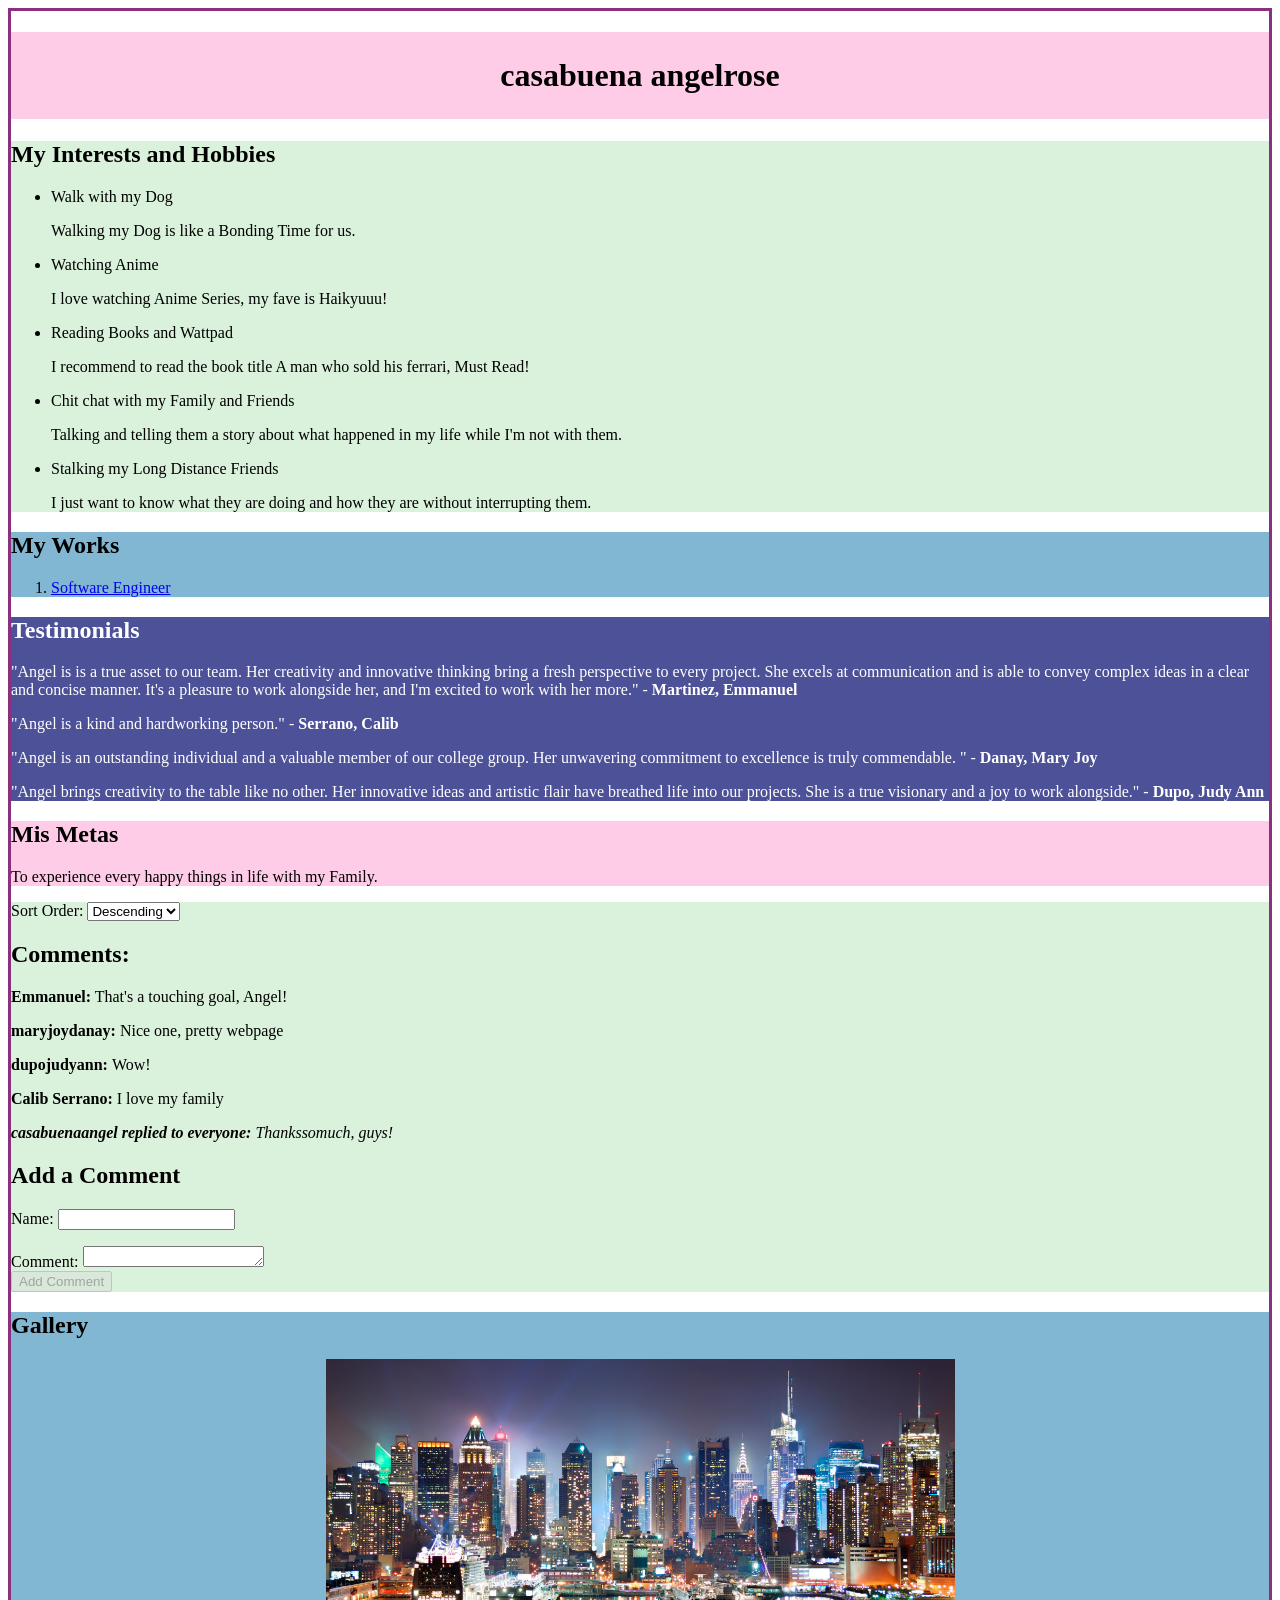
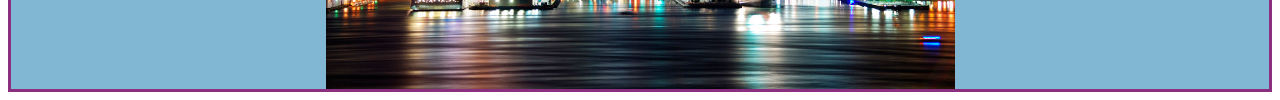
==== casabuena_angelrose/casabuena_angelrose.html @ cdda37fb "Add casabuena file" ====
<!DOCTYPE html>
<html>
	<head>
		<div class="everything">
		<title>casabuena_angelrose Page</title>
		<link href = "style.css" rel = "stylesheet"/>
	</head>
	<body>
		<div>
			<h1 class="name">casabuena angelrose</h1>
		</div>
		<div class="info"> 
			<h2>My Interests and Hobbies</h2>
			<ul>
			
			<li>Walk with my Dog
				   <p>Walking my Dog is like a Bonding Time for us.</p>
			   </li>
			<li>Watching Anime
				   <p>I love watching Anime Series, 
					my fave is Haikyuuu!</p>
			   </li>
			<li>Reading Books and Wattpad
				   <p>I recommend to read the book title 
					A man who sold his ferrari, Must Read!</p>  
			   </li>
			<li>Chit chat with my Family and Friends
				   <p>Talking and telling them a story about what 
					happened in my life while I'm not with them.</p>  
			   </li>
			<li>Stalking my Long Distance Friends
				   <p>I just want to know what they are doing and how they 
					are without interrupting them.</p>  
			   </li>
			  <ul>
		</div>
		
		<div class="work">
			<h2>My Works</h2>
			<ol>
				<li>
					<a href = ".myworks.html" target="blank">
						Software Engineer</a>
			  </li>
			</ol>
		</div>

		<div class="testi">
			<h2>Testimonials</h2>
			<p> "Angel is is a true asset to our team. Her creativity and
				innovative thinking bring a fresh perspective 
				to every project. She excels at communication and is 
				able to convey complex ideas in a clear and concise manner.
				It's a pleasure to work alongside her, 
				and I'm excited to work with her more." 
				- <strong> Martinez, Emmanuel</strong></p>
		
            <p> "Angel is a kind and hardworking person." 
				- <strong> Serrano, Calib </strong></p>

            <p>"Angel is an outstanding individual and a valuable 
				member of our college group. Her unwavering commitment
				to excellence is truly commendable. " 
				- <strong>Danay, Mary Joy </strong></p>

            <p>"Angel brings creativity to the table like no other. 
				Her innovative ideas and artistic flair have breathed 
				life into our projects. She is a true visionary 
				and a joy to work alongside." 
				- <strong>Dupo, Judy Ann </strong></p>		
		</div>

		<div class="goal">
			<h2>Mis Metas</h2>
			<p>To experience every happy things in life with my Family.</p>
		</div>
	
		<div>
        <form>
            <div class="comment">
			<label for="sortOrder">Sort Order:</label>
			<select id="sortOrder" onchange="sortComments()">
				<option value="desc">Descending</option>
				<option value="asc">Ascending</option>
			</select>
			<p id="comment_section"></p>
			<h2>Comments:</h2>
			<p><strong>Emmanuel:</strong> That's a touching goal, Angel!</p>
			<p><strong>maryjoydanay:</strong> Nice one, pretty webpage</p>
			<p><strong>dupojudyann: </strong>Wow!</p>
			<p><strong>Calib Serrano:</strong> I love my family</p>
			<p><em><strong>casabuenaangel replied to everyone:</strong> 
				Thankssomuch, guys!</em></p>

            <p id="comment_id">
                <h2>Add a Comment</h2>
                <label for="name">Name:</label>
                <input type="text" 
                	id="name" 
                	name="name" 
					oninput="enableCommentButton()" 
					required>
				</p>

                <label for="comment">Comment:</label>
                <textarea id="comment" 
					name="comment" 
					rows="1" 
					cols="20" 
					oninput="enableCommentButton()" 
					required></textarea>
			<div>
                <button id="comment_button" 
					type="submit" 
					disabled>
					Add Comment</button>
			</div>
            </div>
        </form>     
        </div>

			<div class="gallery">
				<h2>Gallery</h2>
				<img
					src ="building.jpg"
					alt ="Building with Lights" 
					class = "center"/>
			</div>

	<script src="script.js"></script>

	</body>
</div>
</html>
---- casabuena_angelrose/style.css ----
img{
	display: block;
 	margin-left: auto;
 	margin-right: auto;
 	width: 50%;
 	height: 50%;
}

div.everything{
	border-style: double;
	border-color: #8a307f;
	border-style: solid;
}

h1.name{
  color: black;
  text-align: center;
  padding: 25px;
  background-color: #ffcce7;
}

div.info{
	color: black;
	border-color: darkviolet;
	background-color: #daf2dc;
}

div.work{
	color: black;
	background-color: #81b7d2;
}

div.testi{
	color: white;
	background-color: #4d5198;
}

div.goal{
	color: black;
	background-color: #ffcce7;
}

div.comment{
	color: black;
	background-color: #daf2dc;
}

div.gallery{
	color: black;
	background-color: #81b7d2;
}
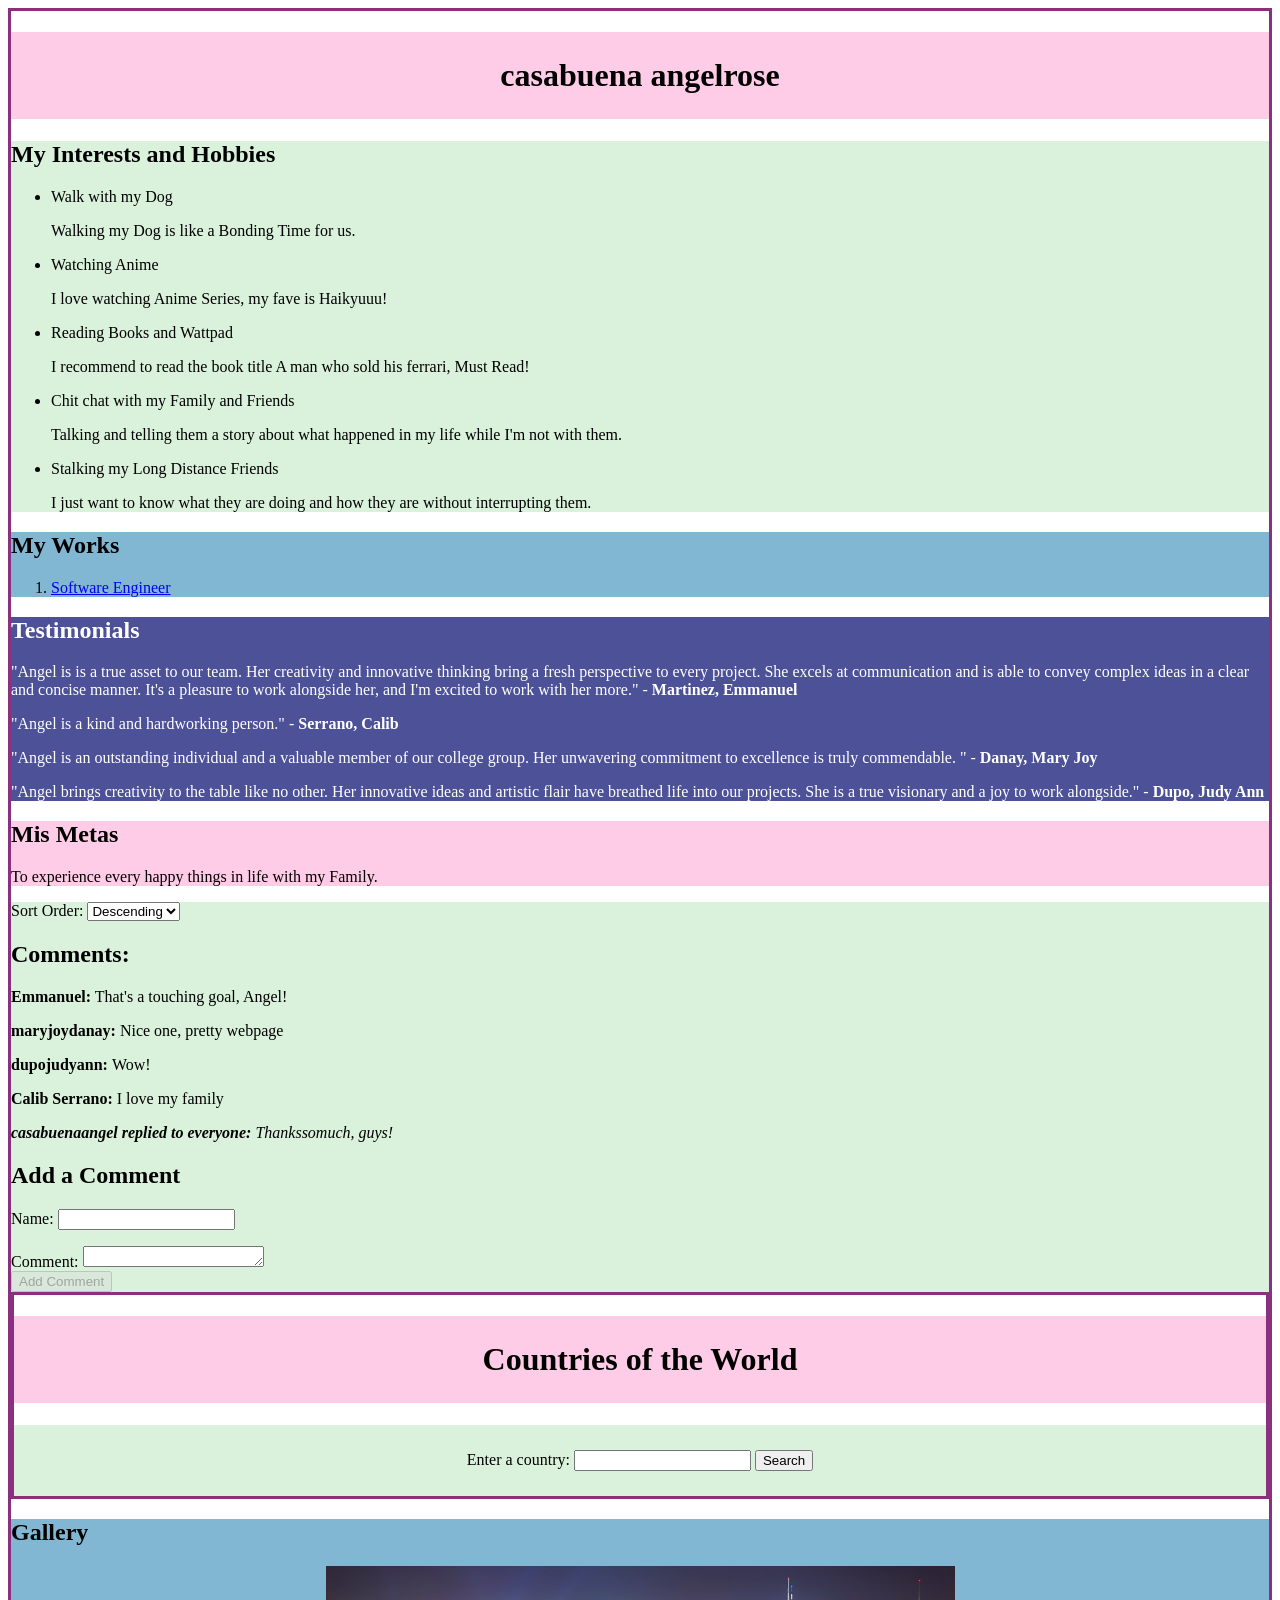
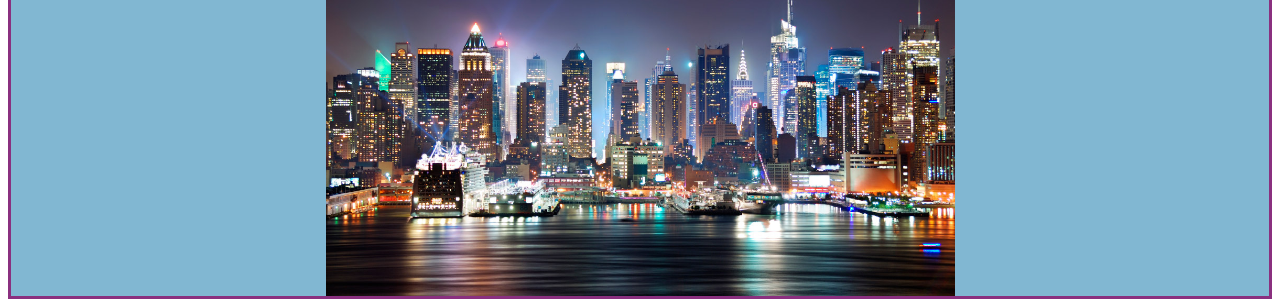
==== commit 55122fd9: "Add files" ====
--- a/casabuena_angelrose/casabuena_angelrose.html
+++ b/casabuena_angelrose/casabuena_angelrose.html
@@ -119,13 +119,31 @@
         </form>     
         </div>
 
-			<div class="gallery">
-				<h2>Gallery</h2>
-				<img
-					src ="building.jpg"
-					alt ="Building with Lights" 
-					class = "center"/>
+		<div class="all">
+			<h1 class="title">Countries of the World</h1>
+
+			<div class="search">
+			<label for="search_input">Enter a country: </label>
+				<input type="text" id="search_input">
+				<button onclick="searchCountry()">Search</button>
 			</div>
+
+			<div class="country-details">
+				<div id="country_details"></div>
+			</div>
+
+			<div class="other-countries">
+				<div id="other_countries"></div>
+			</div>
+		</div>
+
+		<div class="gallery">
+			<h2>Gallery</h2>
+			<img
+				src ="building.jpg"
+				alt ="Building with Lights" 
+				class = "center"/>
+		</div>
 
 	<script src="script.js"></script>
 
--- a/casabuena_angelrose/style.css
+++ b/casabuena_angelrose/style.css
@@ -48,4 +48,36 @@
 div.gallery{
 	color: black;
 	background-color: #81b7d2;
+}
+
+div.all{
+	border-style: double;
+	border-color: #8a307f;
+	border-style: solid;
+}
+
+h1.title{
+	color: black;
+	text-align: center;
+	padding: 25px;
+	background-color: #ffcce7;
+}
+
+div.search{
+	color: black;
+	text-align: center;
+	padding: 25px;
+	background-color: #daf2dc;
+}
+
+div.country-details{
+	color: black;
+	text-align: center;
+	background-color: #81b7d2;
+}
+
+div.other-countries{
+	color: white;
+	text-align: center;
+	background-color: #4d5198;
 }
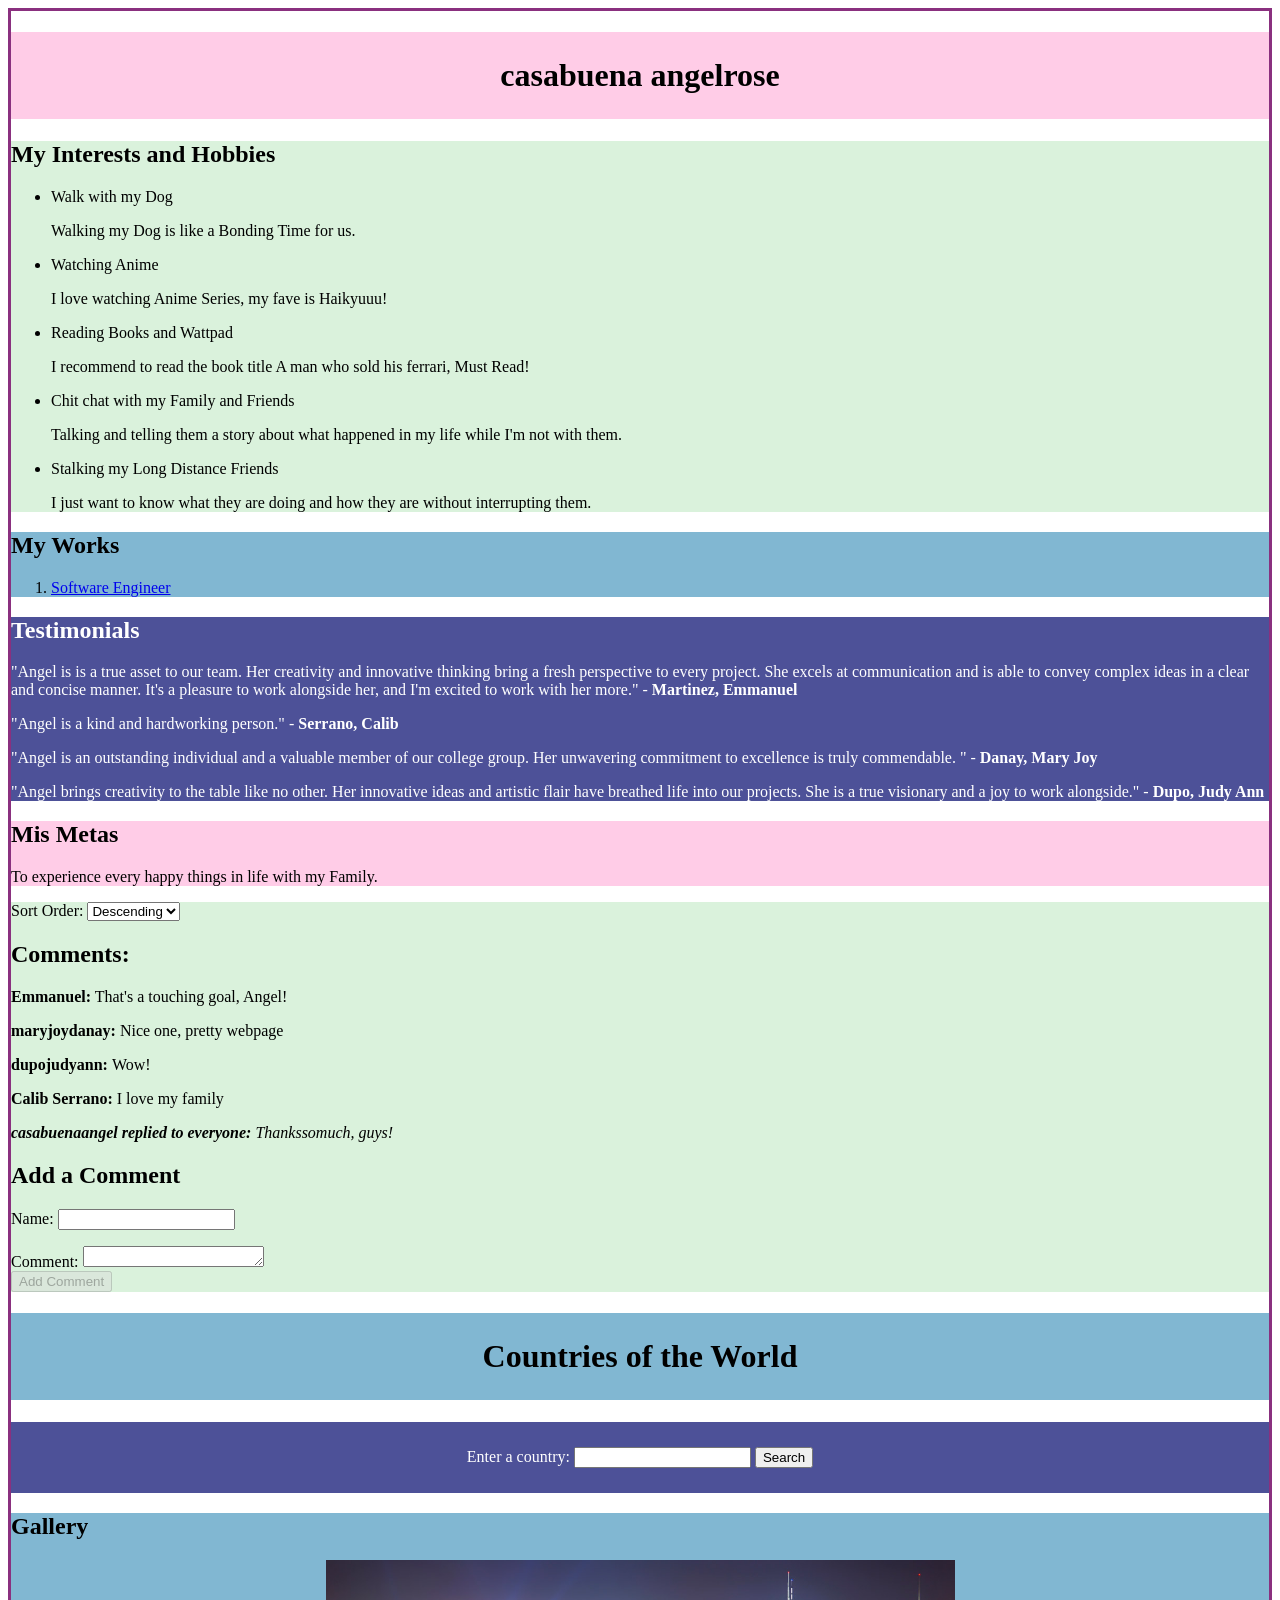
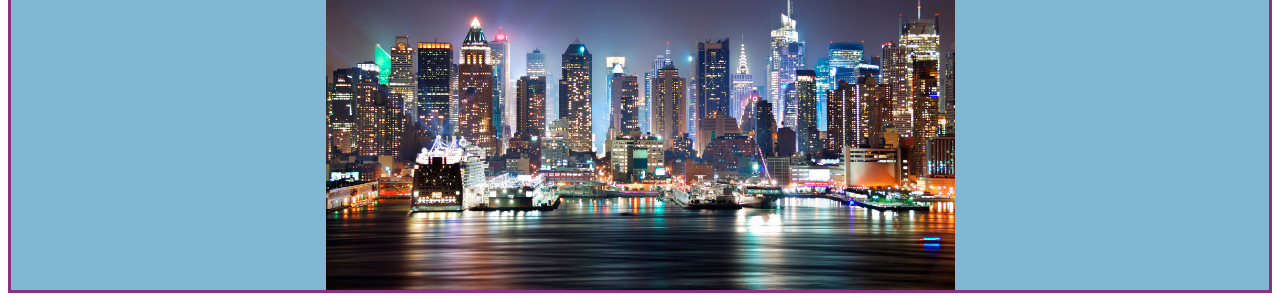
==== commit 224c8761: "Add edit file" ====
--- a/casabuena_angelrose/casabuena_angelrose.html
+++ b/casabuena_angelrose/casabuena_angelrose.html
@@ -119,7 +119,7 @@
         </form>     
         </div>
 
-		<div class="all">
+		<div>
 			<h1 class="title">Countries of the World</h1>
 
 			<div class="search">
--- a/casabuena_angelrose/style.css
+++ b/casabuena_angelrose/style.css
@@ -50,34 +50,28 @@
 	background-color: #81b7d2;
 }
 
-div.all{
-	border-style: double;
-	border-color: #8a307f;
-	border-style: solid;
-}
-
 h1.title{
 	color: black;
 	text-align: center;
 	padding: 25px;
-	background-color: #ffcce7;
+	background-color: #81b7d2;
 }
 
 div.search{
-	color: black;
+	color: white;
 	text-align: center;
 	padding: 25px;
-	background-color: #daf2dc;
+	background-color: #4d5198;
 }
 
 div.country-details{
 	color: black;
 	text-align: center;
-	background-color: #81b7d2;
+	background-color: #ffcce7;
 }
 
 div.other-countries{
-	color: white;
+	color: black;
 	text-align: center;
-	background-color: #4d5198;
+	background-color: #daf2dc;
 }
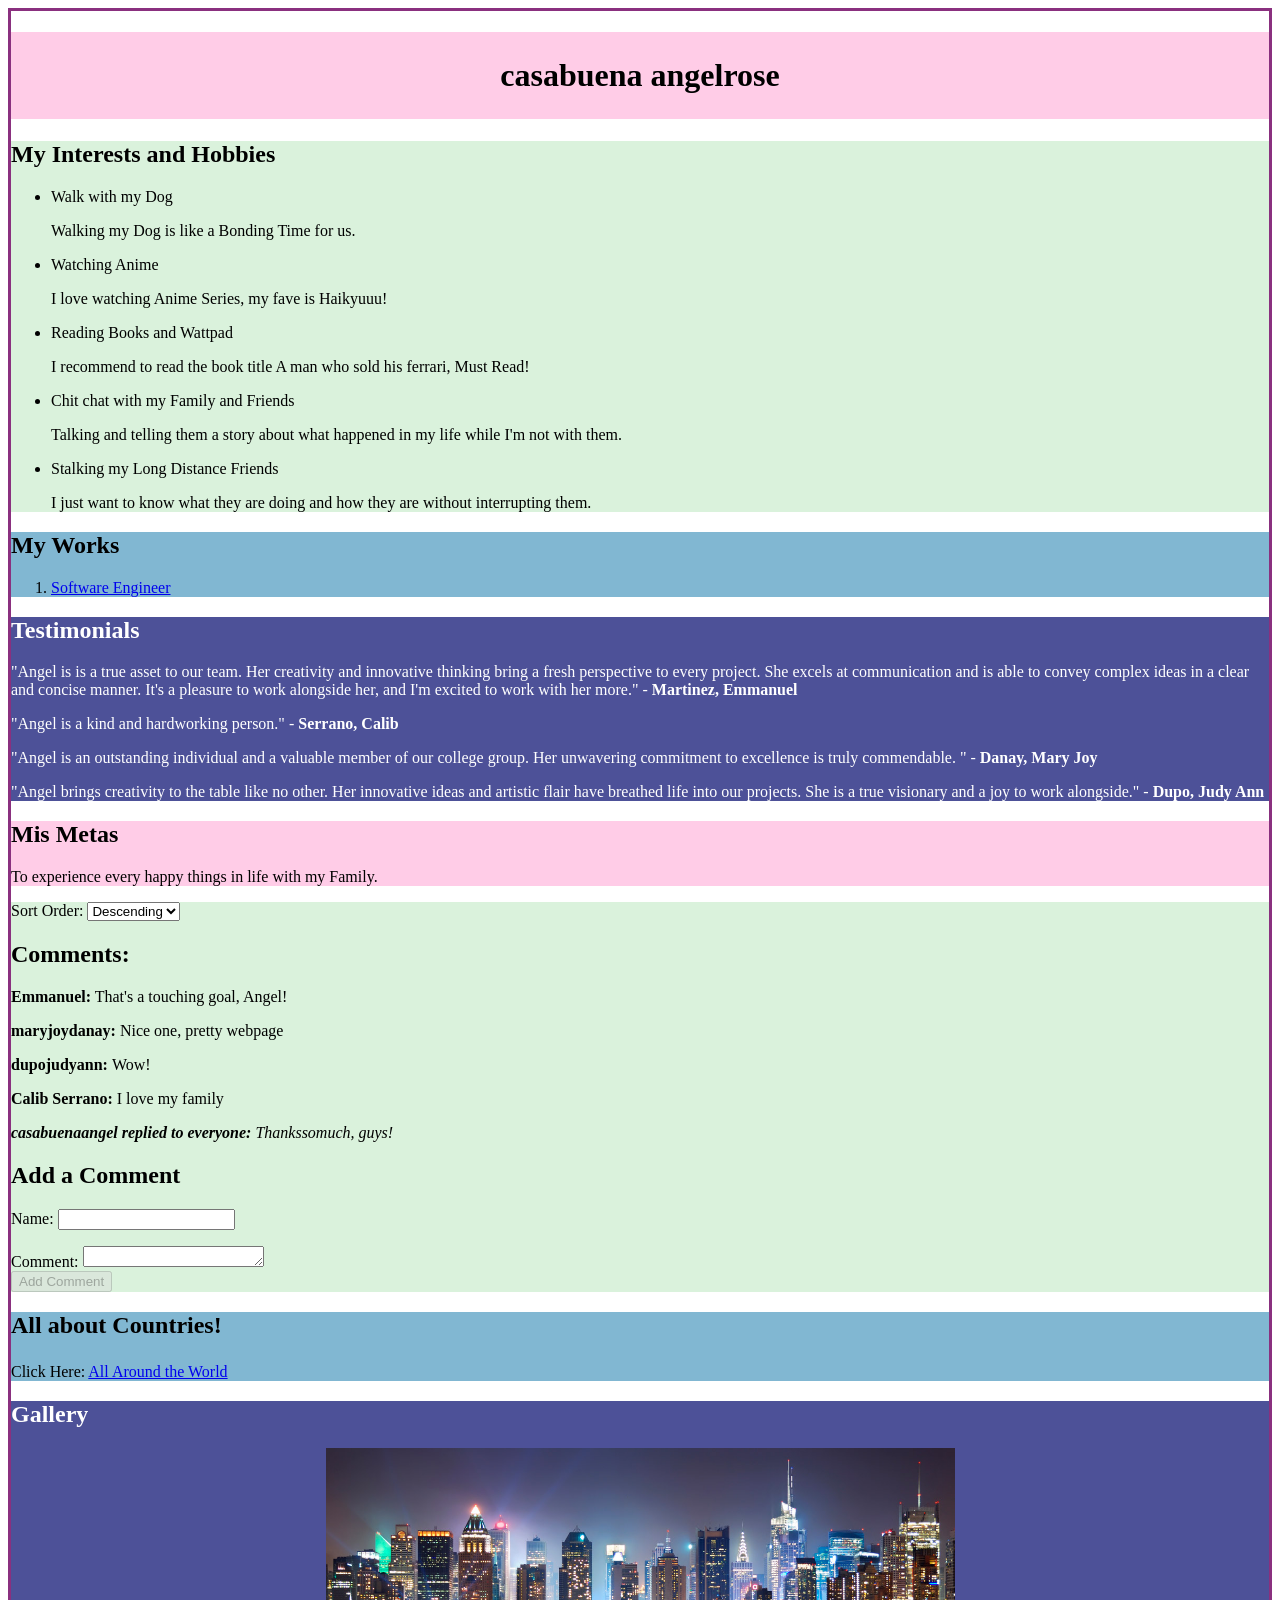
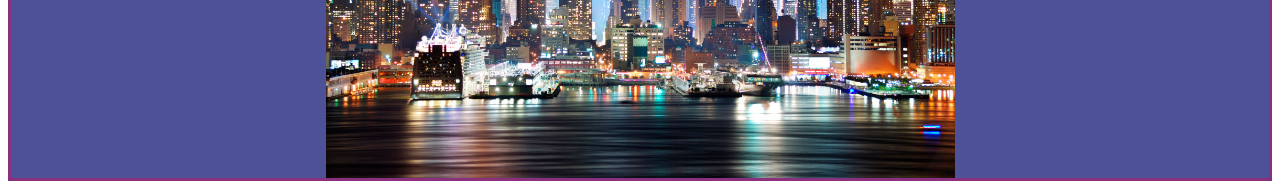
==== commit a935498e: "Modify File" ====
--- a/casabuena_angelrose/casabuena_angelrose.html
+++ b/casabuena_angelrose/casabuena_angelrose.html
@@ -119,22 +119,11 @@
         </form>     
         </div>
 
-		<div>
-			<h1 class="title">Countries of the World</h1>
-
-			<div class="search">
-			<label for="search_input">Enter a country: </label>
-				<input type="text" id="search_input">
-				<button onclick="searchCountry()">Search</button>
-			</div>
-
-			<div class="country-details">
-				<div id="country_details"></div>
-			</div>
-
-			<div class="other-countries">
-				<div id="other_countries"></div>
-			</div>
+		<div class="country">
+			<p><h2>All about Countries!</p></h2>
+			<p>Click Here: 
+				<a href="country.html">All Around the World</a>
+			</p>
 		</div>
 
 		<div class="gallery">
--- a/casabuena_angelrose/style.css
+++ b/casabuena_angelrose/style.css
@@ -45,33 +45,38 @@
 	background-color: #daf2dc;
 }
 
-div.gallery{
+div.country{
 	color: black;
 	background-color: #81b7d2;
+}
+
+div.gallery{
+	color: white;
+	background-color: #4d5198;
 }
 
 h1.title{
 	color: black;
 	text-align: center;
 	padding: 25px;
-	background-color: #81b7d2;
+	background-color: #ffcce7;
 }
 
 div.search{
-	color: white;
+	color: black;
 	text-align: center;
 	padding: 25px;
-	background-color: #4d5198;
+	background-color: #daf2dc;
 }
 
 div.country-details{
 	color: black;
 	text-align: center;
-	background-color: #ffcce7;
+	background-color: #81b7d2;
 }
 
 div.other-countries{
-	color: black;
+	color: white;
 	text-align: center;
-	background-color: #daf2dc;
+	background-color: #4d5198;
 }
